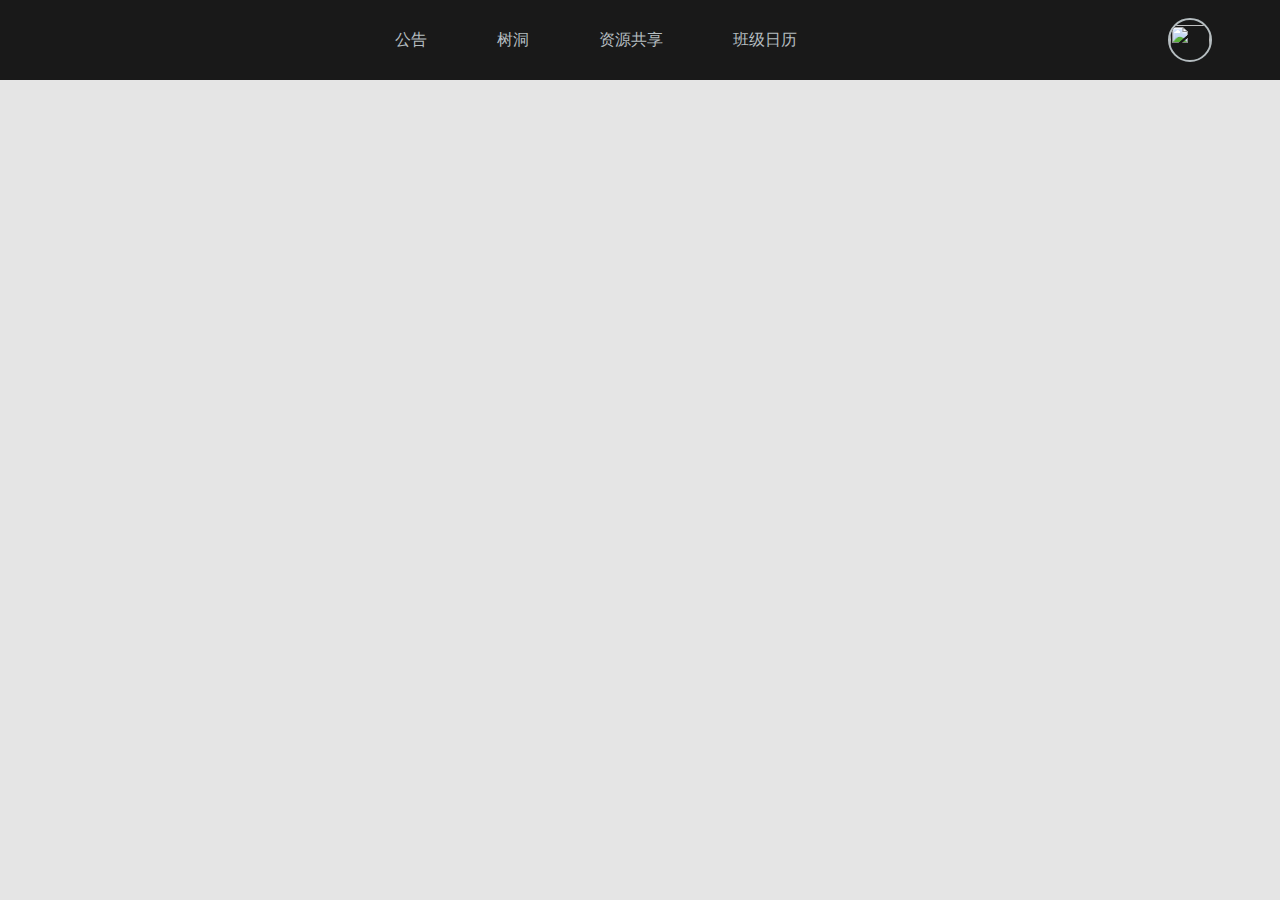
==== main/templates/discuss.html @ ab5da60b "Modify avatar's show" ====
<!DOCTYPE html>
<html lang="cn">
<head>
	<meta charset="UTF-8">
	<title>MineClass-班级公告</title>
<link type="text/css" rel="stylesheet" href="static/css/header.css"/>
<!--标签页、书签的logo显示-->
<link href="static/images/favicon.ico" rel="bookmark" type="image/x-icon" /> 
<link href="static/images/favicon.ico" rel="icon" type="image/x-icon" /> 
<link href="static/images/favicon.ico" rel="shortcut icon" type="image/x-icon" />
<!--API引入-->
<script type="text/javascript" src="static/js/mineclassapi.js"></script>
<script type="text/javascript" src="static/js/userfunction.js"></script>
<script src="static/js/jquery-1.11.1.min.js" type="text/javascript"></script>

<!--初始化-->
<script type="text/javascript">
$(document).ready(function(){
    //退出
    $("#logout").click(function(event) {
        /* Act on the event */
        Logout();
    });
    //点击头像显示菜单
    showOverflow();
});
</script>
</head>
<body>
<!--导航header-->
<div id="header">
	<div id="nav">
    	<div id="logo">
        	<a href="home_page" >MineClass</a>
        </div>
        <ul class="nav-item">
        	<li>
            	<a href="inform">公告</a>
            </li>
            <li>
            	<a href="discuss">树洞</a>
            </li>
            <li class="special">
            	<a href="">资源共享</a>
            </li>
            <li>
            	<a href="">班级日历</a>
            </li>
        </ul>
        <ul class="action-bar">
        	<li class="addnew">
            	<a id="add" href="javascript:void(0)" title="发布"></a>
            </li>
            <li id="head-btn">
            	<a href="javascript:void(0)">
                    <img id="head-avatar" src="" alt="">   
                </a>
                <div id="action-overflow">
                    <ul class="over-ul">
                	   <li>
                    	   <a id="setinfo" href="setinfo">个人设置</a>
                        </li>
                        <li>
                     	  <a href="home_page" id="logout">退出</a>
                        </li>
                    </ul>
                </div>
            </li>
        </ul>
    </div>
</div>
<!--主体部分-->
	
</body>
</html>
---- main/templates/static/css/header.css ----
﻿/* CSS Document */
body{
	background-color:rgba(0,0,0,.1);
	font:14px Microsoft YaHei,SimSun,Arial;
	margin:0;
	padding:0;
	}
#header{
	/*bug--非全屏时无法占满整个宽度*/
	clear: both;
	height:80px;
	background-color:#191919;
	}
/*整个导航栏*/
#nav{
	margin: 0 auto;
	width: 1200px;
	position: relative;
}
/*logo*/
#logo{
	background:url(../images/ic_logo_withtext.png);
	width:172px;
    height:80px;
    left:10px;
    top:0;
    position:absolute;
}
#logo a{
    display:block;
	width:172px;
    height:80px;
    line-height:60px;
    text-indent:-200%;
    overflow:hidden;
    }
/*主导航*/
.nav-item{
	display: block;
	float: left;
	padding-left: 20px;
	margin: 0 0 0 300px;
	list-style:none;
}
.nav-item li{
	display: list-item;
	line-height: 80px;
	float: left;
}
/*
.nav-item .special{
	border-right: 1px solid rgba(255,255,255,.3);
}
*/
.nav-item li a{
	text-decoration:none;
	color: #B5BDC0;
	font-size: 16px;
    margin: 0px 35px;
	line-height:80px;
    display:block;
}
.nav-item li a:hover{
	color: #eee;
}
/*右边actionBar*/
.action-bar{
	padding-left: 0;
	margin: 0;
	list-style: none;
	float: right;
}
.action-bar>li{
	display: list-item;
	line-height: 80px;
	float: left;
}
.action-bar .addnew{
	margin-right: 40px;
}
#add{
	width: 40px;
	height: 80px;
	display: block;
	visibility: hidden;/*隐藏add按钮*/
	background: url(../images/ic_add_normal.png) no-repeat center center;
}
#add:hover{
	background: url(../images/ic_add_hover.png) no-repeat center center;
}
/*
.action-bar #head-btn{	
}
*/
#head-avatar{
	margin: 18px 28px 0 0;
	width: 40px;
	height: 40px;
	display: block;
	border-radius:23px;
	border:2px solid #B5BDC0;
}
#head-avatar:hover{
	border-color: #ddd;
}
/*
#head-btn img{
	width:40px;
	height:40px;
	border-radius:22px;
	border:2px solid #B5BDC0;
}
*/

/*头像菜单*/
#action-overflow{
	background: url(../images/bg_arrow.png) no-repeat;
	background-position: 127px 0;
	display: none;
    z-index:9999;
	padding-top: 9px;
    width:180px;
    position:absolute;
    top:70px;
    right: 5px;
   
}
#action-overflow .over-ul{
	box-shadow:2px 2px 2px rgba(0,0,0,.5);
	padding-left: 0;
	display: block;
    background-color:#111;
    list-style:none;
}
#action-overflow li{
	font-size: 12px;
	width: 180px;
	border-bottom: 1px solid rgb(12,12,12);
}
#action-overflow li:hover{
	background-color: rgba(0,0,0,.5);
}
#action-overflow li a{
	height: 50px;
	display: block;
	line-height: 50px;
	padding: 0 50px;
	color: #B5BDC0;
	text-decoration: none;
}
#action-overflow #setinfo{
	background-attachment:fixed;
	background: url(../images/ic_setting1.png) no-repeat;
	background-position: 20px 17px;
}
#action-overflow #logout{
	background-attachment:fixed;
	background: url(../images/ic_logout1.png) no-repeat;
	background-position: 20px 20px;
}
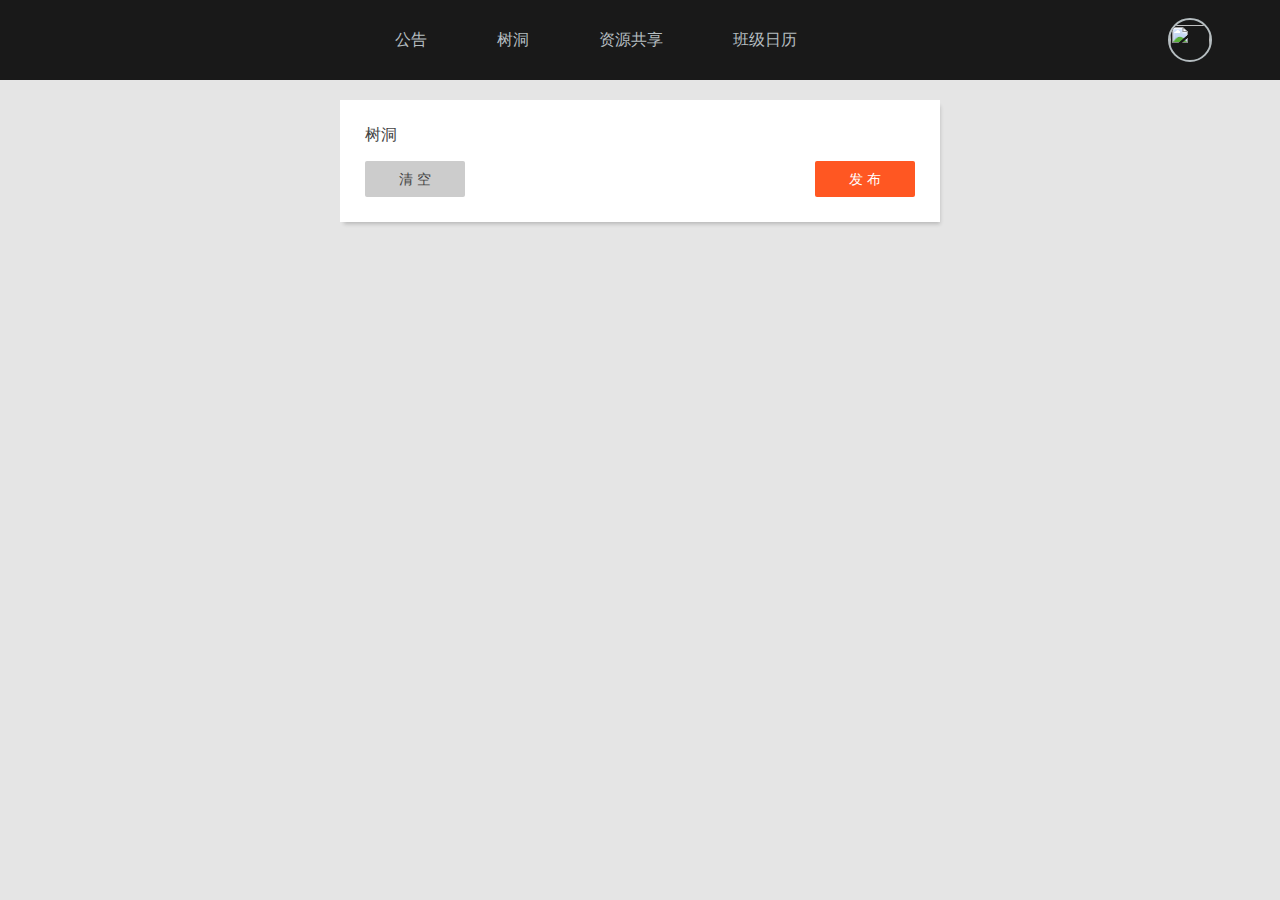
==== commit b9ada069: "debug+2" ====
--- a/main/templates/discuss.html
+++ b/main/templates/discuss.html
@@ -1,21 +1,49 @@
 <!DOCTYPE html>
 <html lang="cn">
 <head>
-	<meta charset="UTF-8">
-	<title>MineClass-班级公告</title>
+    <meta charset="UTF-8">
+    <title>MineClass-树洞</title>
+<link type="text/css" rel="stylesheet" href="static/css/inform.css"/>
 <link type="text/css" rel="stylesheet" href="static/css/header.css"/>
 <!--标签页、书签的logo显示-->
 <link href="static/images/favicon.ico" rel="bookmark" type="image/x-icon" /> 
 <link href="static/images/favicon.ico" rel="icon" type="image/x-icon" /> 
 <link href="static/images/favicon.ico" rel="shortcut icon" type="image/x-icon" />
 <!--API引入-->
+<script type="text/javascript" src="static/js/jquery-1.11.1.min.js"></script>
 <script type="text/javascript" src="static/js/mineclassapi.js"></script>
 <script type="text/javascript" src="static/js/userfunction.js"></script>
-<script src="static/js/jquery-1.11.1.min.js" type="text/javascript"></script>
 
+<!--UMEditor引入-->
+<!-- 样式文件 -->
+<link rel="stylesheet" href="static/umeditor/themes/default/css/umeditor.css">
+<!-- 引用jquery -->
+<script src="static/umeditor/third-party/jquery.min.js"></script>
+<!-- 配置文件 -->
+<script type="text/javascript" src="static/umeditor/umeditor.config.js"></script>
+<!-- 编辑器源码文件 -->
+<script type="text/javascript" src="static/umeditor/umeditor.min.js"></script>
+<!-- 语言包文件 -->
+<script type="text/javascript" src="static/umeditor/lang/zh-cn/zh-cn.js"></script>
+<!--引入informfunction.js-->
+<script type="text/javascript" src="static/js/informfunction.js"></script>
+<!-- 实例化编辑器代码 -->
+<script type="text/javascript">
+    $(function(){
+        window.um = UM.getEditor('myEditor');
+        publishTreehole(um);
+    });          
+</script>
 <!--初始化-->
 <script type="text/javascript">
 $(document).ready(function(){
+    api.user.GetUserInfo(function(result){
+        window.userInfoGlobal=result;
+      var infoResult = result;  
+        isLogin(infoResult);
+        showAvatar(infoResult);
+        showInput(infoResult);
+        });
     //退出
     $("#logout").click(function(event) {
         /* Act on the event */
@@ -23,45 +51,74 @@
     });
     //点击头像显示菜单
     showOverflow();
+    showDiscuss1();//测试
+    showDiscuss(1);//显示评论
+    publishComment(1);
 });
+</script>
+<!--获取公告-->
+<script type="text/javascript">
+    var totalheight = 0;
+    var pageNum=1;
+    var isLoading=false;
+    var isEnd=false;
+    $(document).ready(function(){
+        createTreePage(pageNum);
+        $(window).scroll(function() {
+            var srollPos = $(window).scrollTop();    //滚动条距顶部距离(页面超出窗口的高度)
+            totalheight = parseFloat($(window).height()) + parseFloat(srollPos);
+            cando();
+        });        
+    });
+    //setInterval("cando()",3000);//3秒询问一次
+    function cando(){
+        //console.log("$(document).height()-range--"+parseFloat($(document).height()));
+        //console.log("totalheight--"+totalheight);
+        console.log("isLoading--"+isLoading);
+        console.log("isEnd--"+isEnd);
+        if((parseFloat($(document).height())-50) <= totalheight&&(!isLoading)&&(!isEnd)){
+            pageNum++;
+            createTreePage(pageNum);//如果是，调用函数加载内容。
+        }
+    }          
 </script>
 </head>
 <body>
 <!--导航header-->
 <div id="header">
-	<div id="nav">
-    	<div id="logo">
-        	<a href="home_page" >MineClass</a>
+    <div id="nav">
+        <div id="logo">
+            <a href="home_page" >MineClass</a>
         </div>
         <ul class="nav-item">
-        	<li>
-            	<a href="inform">公告</a>
+            <li>
+                <a href="inform">公告</a>
             </li>
             <li>
-            	<a href="discuss">树洞</a>
+                <a href="discuss">树洞</a>
             </li>
             <li class="special">
-            	<a href="">资源共享</a>
+                <a href="">资源共享</a>
             </li>
             <li>
-            	<a href="">班级日历</a>
+                <a href="">班级日历</a>
             </li>
         </ul>
         <ul class="action-bar">
-        	<li class="addnew">
-            	<a id="add" href="javascript:void(0)" title="发布"></a>
+            <li class="addnew">
+                <a id="add" href="javascript:void(0)" title="发布"></a>
             </li>
             <li id="head-btn">
-            	<a href="javascript:void(0)">
+                <a href="javascript:void(0)">
                     <img id="head-avatar" src="" alt="">   
                 </a>
                 <div id="action-overflow">
                     <ul class="over-ul">
-                	   <li>
-                    	   <a id="setinfo" href="setinfo">个人设置</a>
+                       <li>
+                           <a id="setinfo" href="setinfo">个人设置</a>
                         </li>
                         <li>
-                     	  <a href="home_page" id="logout">退出</a>
+                          <a href="javascript:void(0)" id="logout">退出</a>
                         </li>
                     </ul>
                 </div>
@@ -70,6 +127,25 @@
     </div>
 </div>
 <!--主体部分-->
-	
+<div id="main">
+    <div class="wrap">
+        <div class="input" id="addarea" style="display:block;">
+            <div class="editor-area">
+                <div class="title">树洞</div>
+                <div class="umeditor">          
+                <!-- 加载编辑器的容器 -->
+                <script id="myEditor" name="content" type="text/plain"></script>
+                </div>
+                <div class="actionbar">
+                    <button id="clearAll" class="action-button"><span>清 空</span></button>
+                    <button id="commit" class="action-button"><span>发 布</span></button>
+                </div>
+            </div>
+        </div>
+        <div class="mylist-wrap">
+            
+        </div>
+    </div>
+</div>
 </body>
 </html>--- a/main/templates/static/css/inform.css
+++ b/main/templates/static/css/inform.css
@@ -0,0 +1,206 @@
+#main{
+	padding:20px 20px;
+	}
+.wrap{
+	width: 1200px;
+	margin: 0 auto;
+}
+
+/*输入框部分*/
+.input{
+	width: 600px;
+	margin: 0 auto;
+	background-color: #fff;
+	box-shadow:2px 4px 4px -2px rgba(0,0,0,.2);
+	display:none;
+}
+.input .editor-area{
+	width: 550px;
+	margin: 0 25px;
+	padding: 25px 0;
+}
+.input .editor-area .title{
+	font-size: 16px;
+	color: #444;
+	margin-bottom: 15px;
+}
+.input .editor-area .umeditor{
+	width: 550px;
+	margin-bottom: 15px;
+}
+.input .editor-area .actionbar{
+	height: 36px;
+}
+.input .editor-area .actionbar .action-button{
+	font-family: Microsoft YaHei,SimSun,Arial;
+	border-radius: 2px;
+	font-size: 14px;
+	height: 36px;
+	line-height: 36px;
+	width: 100px;
+	border: none;
+	padding: 0;
+	margin: 0;
+	cursor: pointer;
+}
+.input .editor-area .actionbar #clearAll{
+	float: left;
+	color: #444;
+	background-color: #ccc;
+
+}
+/*
+按钮按下效果
+#clearAll:active{
+		position: relative; top:1px; left:1px;
+}
+*/
+.input .editor-area .actionbar #commit{
+	float: right;
+	color: #fff;
+	background-color: #ff5722;
+}
+
+/*内容*/
+.mylist-wrap{
+}
+.mylist{
+	width: 600px;
+	margin: 30px auto;
+	background-color: #fff;
+	border: 1px solid #eee;
+}
+/*头像放中间去了
+.mylist .head{}*/
+.mlist .content{
+}
+.mylist .maincontentBG{
+	box-shadow:0px 4px 4px -2px rgba(0,0,0,.2);
+}
+.mylist .maincontent{
+	width: 550px;
+	margin: 0 auto;
+	padding: 20px 0;
+}
+/*主内容*/
+.mylist .maincontent .who{
+	margin-bottom: 15px;
+}
+.mylist .maincontent .who .head{
+	float: left;
+	border: 1px solid rgba(0,0,0,.1);
+	width: 40px;
+	height: 40px;
+	margin-right: 15px;
+	border-radius: 50%;
+}
+.mylist .maincontent .who #name{
+	font-size: 16px;
+	color: #666;
+	height: 40px;
+	line-height: 40px;
+}
+.mylist .maincontent .text{
+	clear: both;
+	text-align: left;
+	font-size: 14px;
+	width:550px;
+	color: #444;
+}
+.mylist .maincontent .actionbar{
+	clear:both;
+	margin-top: 15px;
+	height: 20px;
+	line-height: 20px;
+	font-size: 12px;
+	color: #999;
+}
+.actionbar .time{
+	float: left;
+}
+.actionbar .optiontab{
+	float: right;
+}
+.actionbar .optiontab .option{
+	margin-left: 25px;
+}
+.option a{
+	text-decoration: none;
+	color: #999;
+}
+.option a:hover{
+	color: #555;
+}
+/*评论区*/
+.mylist .discussBG{
+	display: none;
+	background-color: rgba(0,0,0,.03);
+	width: 600px;
+	border-top: 1px solid #ccc;
+	box-shadow:2px 4px 4px -2px rgba(0,0,0,.2);
+}
+.mylist .discuss{
+	clear: both;
+	width: 550px;
+	padding: 20px 0;
+	margin: 0 auto;
+}
+.mylist .discuss .adddiscuss{
+	margin-bottom: 10px;
+}
+.mylist .adddiscuss .discussInput{
+	width: 400px;
+	max-height: 200px;
+	height: 30px;
+}
+.mylist .adddiscuss .commitDiscuss{
+	float: right;	
+	color: #fff;
+	background-color: #ff5722;	
+	font-family: Microsoft YaHei,SimSun,Arial;
+	border-radius: 2px;
+	font-size: 14px;
+	height: 36px;
+	line-height: 36px;
+	width: 100px;
+	border: none;
+	padding: 0;
+	margin: 0;
+	cursor: pointer;
+}
+.mylist .alldiscuss{
+	font-size: 12px;
+	clear: both;
+}
+.mylist .alldiscuss ul{
+	clear: both;
+	margin: 0;
+	padding: 0;
+}
+.mylist .alldiscuss .item{
+	clear: both;
+	list-style: none;
+	padding: 5px 0;
+	margin: 5px 0;
+}
+.mylist .item .head{
+	float: left;
+	margin-right: 15px;
+}
+.mylist .item .head img{
+	height: 20px;
+	width: 20px;
+	border-radius: 11px;
+	border: 1px solid #ff9800;
+}
+.mylist .item .discusscontent{
+	line-height: 24px;
+	padding-left: 35px;
+}
+.mylist .item .discusscontent .who{
+	margin-right: 10px;
+	color: #4387fd;
+}
+.mylist .item .discusscontent .maincontent_ds{
+	color: #444;
+}